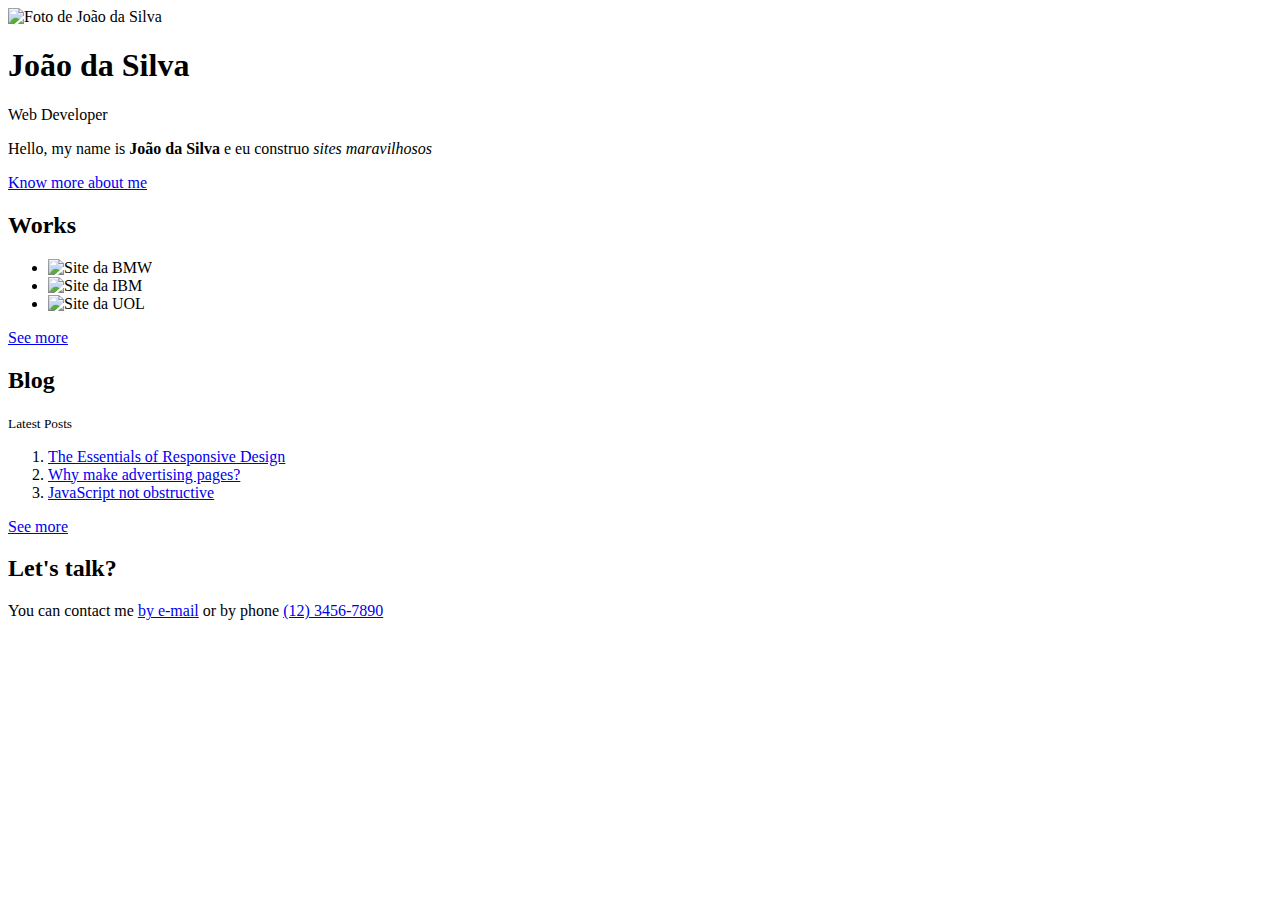
==== index.html @ d15efc2f "updating" ====
<!DOCTYPE html>
<html lang="pt">
<head>
    <meta charset="UTF-8">
    <title>João da Silva - Web Developer</title>
    <link rel="shortcut icon" href="img/favicon.png">
    <link rel="stylesheet" href="css/reset.css">
    <link rel="stylesheet" href="css/site.css">
    <link rel="stylesheet" href="css/index.css">
    <link rel="stylesheet" href="http://fonts.googleapis.com/css?family=Crimson+Text:400,400italic,600">
    <link rel="stylesheet" href="http://fonts.googleapis.com/css?family=Open+Sans+Condensed:700">
    <link rel="stylesheet" href="http://fonts.googleapis.com/css?family=Shadows+Into+Light">
</head>
<body>
    <header class="titulo-principal">
        <img class="foto-home" src="img/eu.jpg" alt="Foto de João da Silva">
        <h1>João da Silva</h1>
        <p class="subtitulo-principal">Web Developer</p>
    </header>
    <main>
        <section class="secao-inicio saudacao">
            <p class="saudacao"><span class="saudacao-inicio">Hello,</span> my name is <strong>João da Silva</strong> <span class="saudacao-ultima-linha">e eu construo <em>sites maravilhosos</em></span></p>
            <a class="botao-index" href="bio.html">Know more about me</a>
        </section>
        <section class="secao-inicio trabalhos">
            <h2>Works</h2>
            <ul>
                <li><img src="img/bmw.png" alt="Site da BMW"></li>
                <li><img src="img/ibm.png" alt="Site da IBM"></li>
                <li><img src="img/uol.png" alt="Site da UOL"></li>
            </ul>
            <a class="botao-index" href="portfolio.html">See more</a>
        </section>
        <section class="secao-inicio blog">
            <h2>Blog</h2>
            <small>Latest Posts</small>
            <ol>
                <li>
                    <a href="blog.html">The Essentials of Responsive Design</a>
                </li>
                <li>
                    <a href="blog.html">Why make advertising pages?</a>
                </li>
                <li>
                    <a href="blog.html">JavaScript not obstructive</a>
                </li>
            </ol>
            <a class="botao-index" href="blog.html">See more</a>
        </section>
    </main>
    <footer>
        <h2>Let's talk?</h2>
        <p>You can contact me <a href="contato.html">by e-mail</a> or by phone <a href="tel:+551234567890">(12) 3456-7890</a></p>
    </footer>
</body>
</html>
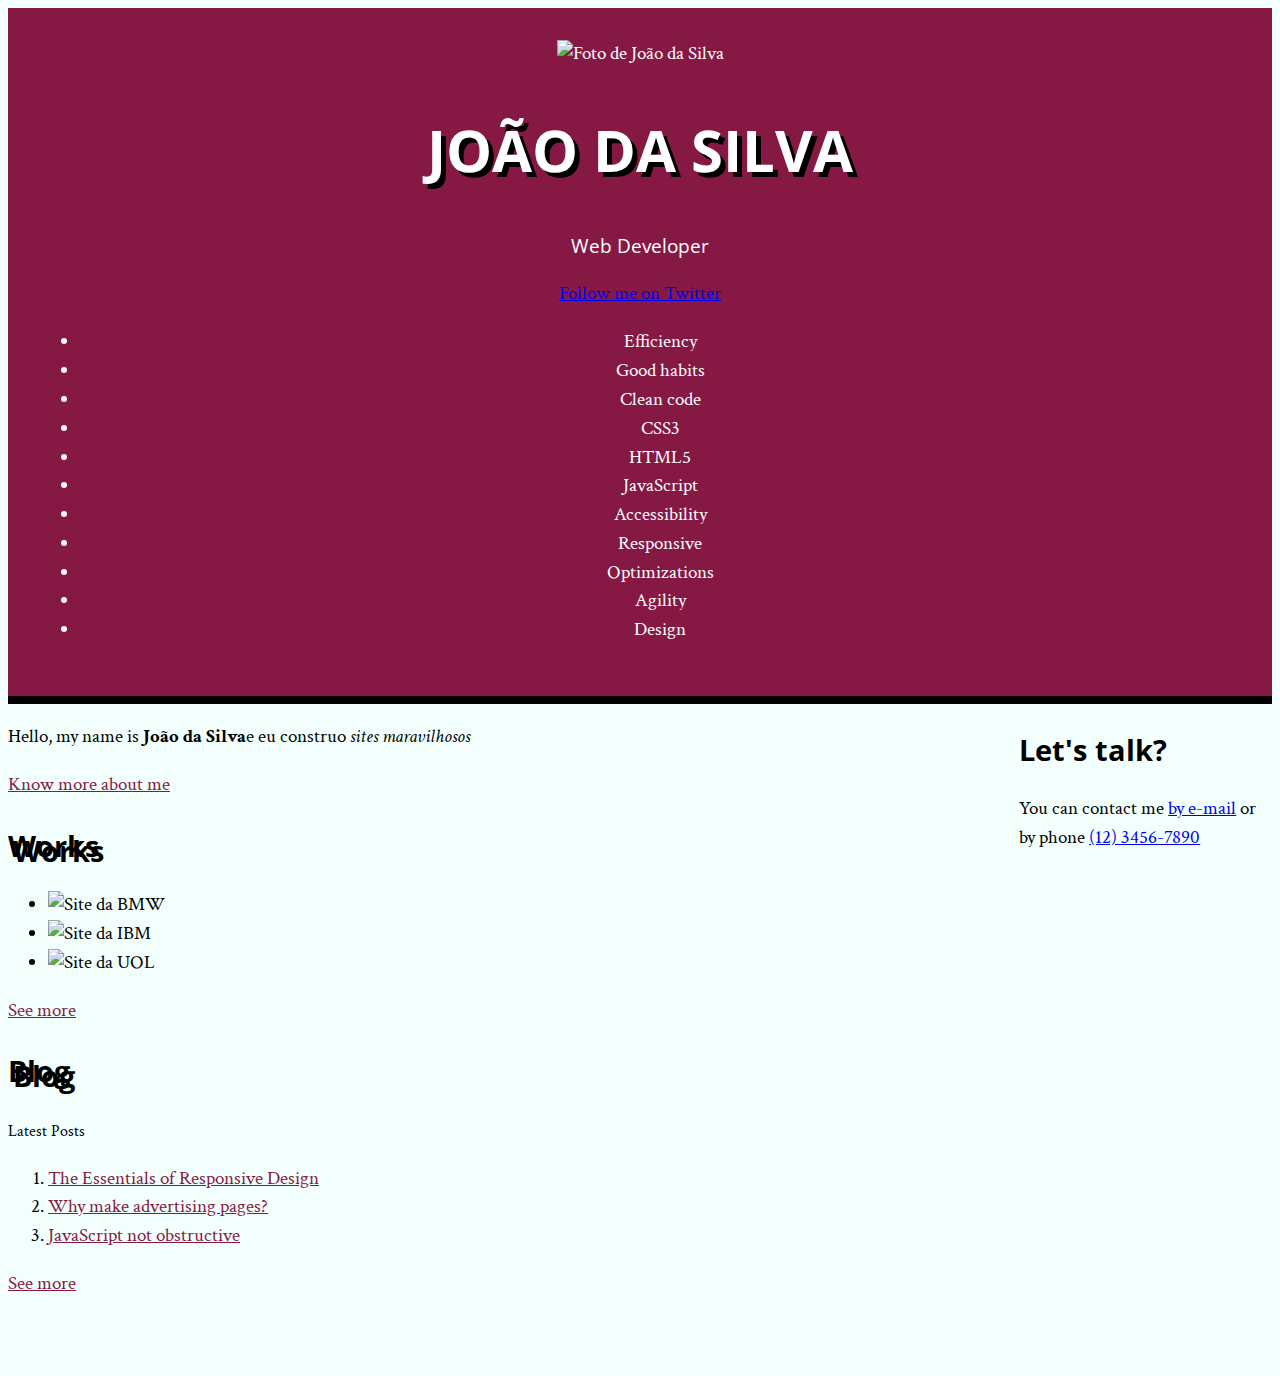
==== commit f55cde1a: "add" ====
--- a/index.html
+++ b/index.html
@@ -16,10 +16,24 @@
         <img class="foto-home" src="img/eu.jpg" alt="Foto de João da Silva">
         <h1>João da Silva</h1>
         <p class="subtitulo-principal">Web Developer</p>
+        <a class="banner-twitter" href="http://twitter.com/joaodasilva">Follow me on Twitter</a>
+        <ul class="palavras-home">
+            <li class="palavra-home eficiencia">Efficiency</li>
+            <li class="palavra-home boas-praticas">Good habits</li>
+            <li class="palavra-home codigo-limpo">Clean code</li>
+            <li class="palavra-home css3">CSS3</li>
+            <li class="palavra-home html5">HTML5</li>
+            <li class="palavra-home javascript">JavaScript</li>
+            <li class="palavra-home acessibilidade">Accessibility</li>
+            <li class="palavra-home responsivo">Responsive</li>
+            <li class="palavra-home otimizacoes">Optimizations</li>
+            <li class="palavra-home agilidade">Agility</li>
+            <li class="palavra-home design">Design</li>
+        </ul>
     </header>
     <main>
         <section class="secao-inicio saudacao">
-            <p class="saudacao"><span class="saudacao-inicio">Hello,</span> my name is <strong>João da Silva</strong> <span class="saudacao-ultima-linha">e eu construo <em>sites maravilhosos</em></span></p>
+            <p class="saudacao"><span class="saudacao-inicio">Hello,</span> my name is <strong>João da Silva</strong><span class="saudacao-ultima-linha">e eu construo <em>sites maravilhosos</em></span></p>
             <a class="botao-index" href="bio.html">Know more about me</a>
         </section>
         <section class="secao-inicio trabalhos">
--- a/css/site.css
+++ b/css/site.css
@@ -0,0 +1,139 @@
+body {
+	font-family: "Crimson Text", "Times New Roman", serif;
+	background-color: #F2FFFC;
+	font-size: 120%;
+	line-height: 1.5;
+}
+
+h1,
+h2,
+.subtitulo-principal {
+	font-family: "Open Sans Condensed", "Arial", sans-serif;
+}
+
+h1 {
+	text-transform: uppercase;
+	font-size: 3em;
+	text-shadow: 5px 5px #000;
+}
+
+.secao-inicio h2{
+	text-shadow: 5px 5px #000;
+}
+
+.titulo-principal {
+	text-align: center;
+	background-color: #851944;
+	color: #FFF;
+	padding: 2rem;
+	border-bottom: .5rem solid #000;
+}
+
+.subtitulo-texto {
+	font-size: 1.5em;
+	clear: both;
+}
+
+main a {
+	color: #851944;
+}
+
+main p {
+	text-align: justify;
+	margin: 1em 0;
+}
+
+.navegacao-site {
+	text-align: center;
+	background-color: #3C1D3D;
+	color: #F2FFFC;
+	padding: 1em;
+}
+
+.navegacao-site a {
+	color: inherit;
+	font-family: "Open Sans Condensed", "Arial", sans-serif;
+	text-transform: lowercase;
+}
+
+.navegacao-site h1 {
+	font-size: 1.5em;
+	margin-bottom: 1em;
+}
+
+.rodape-pagina {
+	background-color:rgb(0,0,0, .3);
+	color: #000;
+	padding: 1em;
+	clear: both;
+	position: fixed;
+	bottom: 0;
+	left: 0;
+	width: 100%;
+	box-sizing: border-box;	
+}
+
+.container {
+	width: 80ch;
+	margin-left: auto;
+	margin-right: auto;
+	padding: 1.5em 0;
+}
+
+strong {
+	font-weight: bold;
+}
+
+em {
+	font-style: italic;
+}
+
+.icones-redes-sociais li {
+	display: inline-block;
+}
+
+.icones-redes-sociais a {
+	width: 40px;
+	height: 40px;
+	display: block;
+	text-indent: -99999px;
+}
+
+.github {
+	background-image: url(../img/github.png);
+}
+
+.twitter {
+	background-image: url(../img/twitter.png);
+}
+
+.linkedin {
+	background-image: url(../img/linkedin.png);
+}
+
+main {
+	width: 80%;
+	float: left;
+	padding-bottom: 4em;
+}
+
+.minha-foto,
+.navegacao-site {
+	border-left: .5em solid black;
+	border-bottom: .5em solid black;
+	box-sizing: border-box;
+}
+
+.navegacao-site {
+	width: 20%;
+	float: right;
+	position: relative;
+	top: 300px;
+}
+
+.minha-foto {
+	position: absolute;
+	top: 0;
+	right: 0;
+	height: 300px;	 
+}
